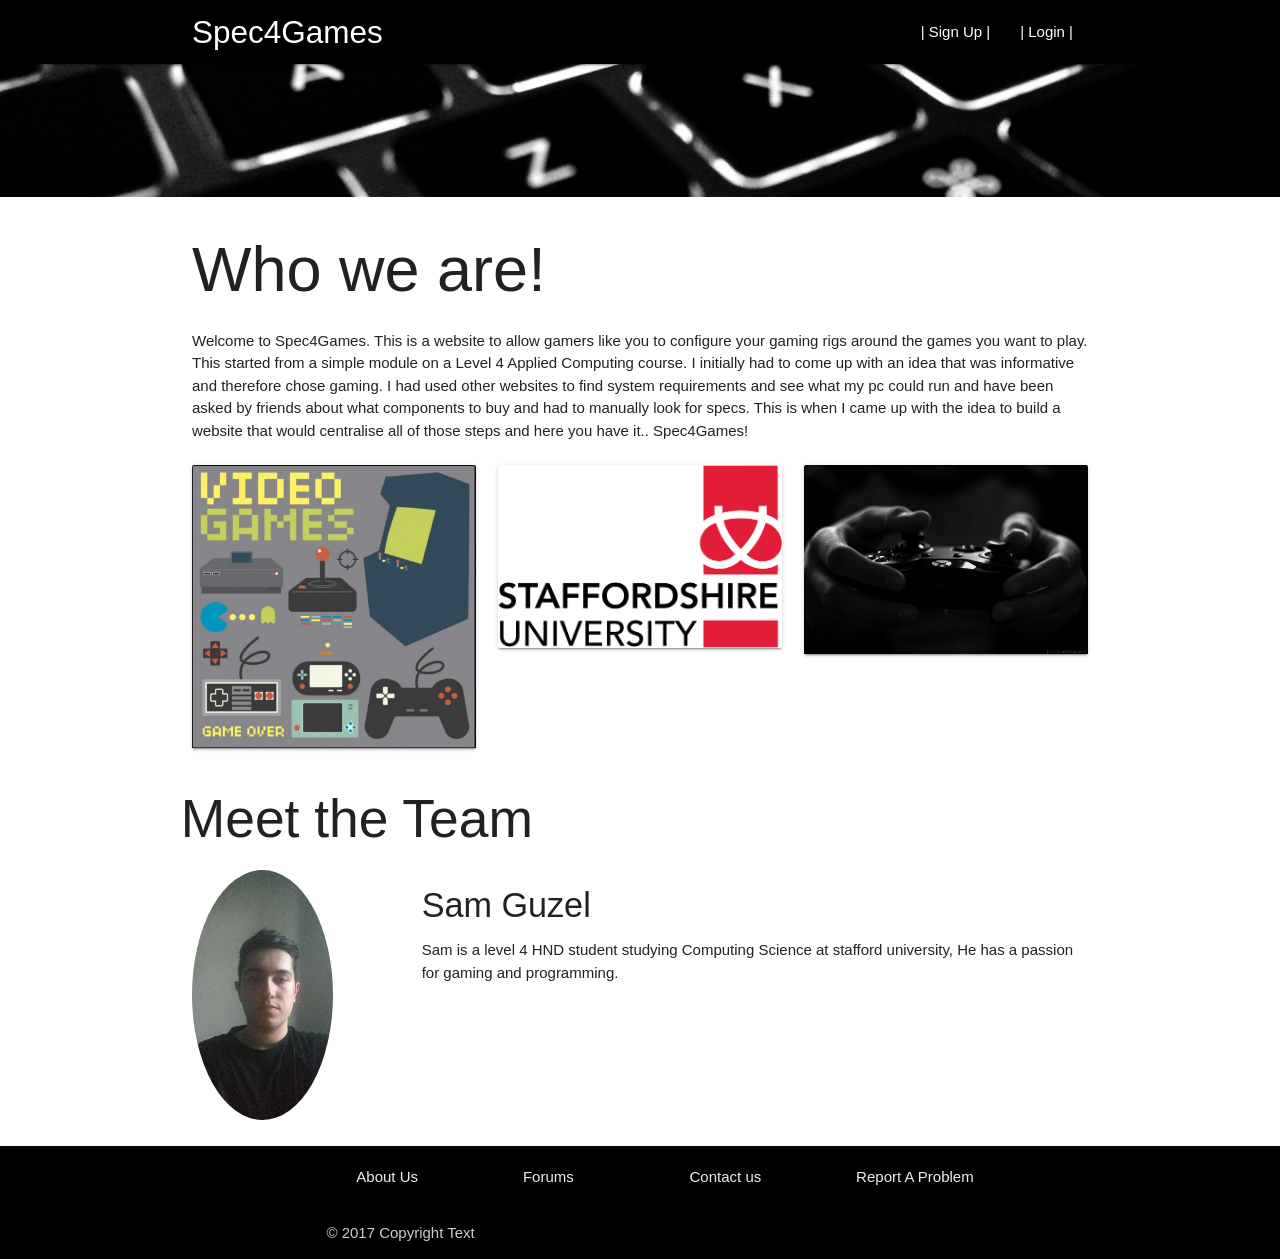
==== AboutUs.html @ 47011825 "Version1.0" ====
<!DOCTYPE html>
<html>

<head>
    <!--Import Google Icon Font-->
    <link href="https://fonts.googleapis.com/icon?family=Material+Icons" rel="stylesheet">
    <!--Import materialize.css-->
    <link type="text/css" rel="stylesheet" href="css/materialize.min.css" media="screen,projection" />
    <!--My StyleSheet-->
    <link href="css/myStyleSheet.css" type="text/css" rel="StyleSheet" />
    <!--Let browser know website is optimized for mobile-->
    <meta name="viewport" content="width=device-width, initial-scale=1.0" /> </head>

<body>
    <!--Import jQuery before materialize.js-->
    <script type="text/javascript" src="https://code.jquery.com/jquery-3.2.1.min.js"></script>
    <script type="text/javascript" src="js/materialize.min.js"></script>
    <script type="text/javascript" src="js/mobilefriendly.js"></script>
    <header>
        <div class="navbar-fixed">
            <nav class="black">
                <div class="container nav-wrapper"> <a href="index.html" class="brand-logo white-text">Spec4Games</a> <a href="#" data-activates="mobile-demo" class="button-collapse "><i class="material-icons">menu</i></a>
                    <ul class="right hide-on-med-and-down black-text white-text">
                        <li><a class="white-text" href="createusr.html">| Sign Up |</a></li>
                        <li><a class="white-text" href="login.html">| Login |</a></li>
                    </ul>
                    <ul class="side-nav" id="mobile-demo">
                        <li><a class="black-text" href="createusr.html">Sign Up</a></li>
                        <li><a class="black-text" href="login.html">Login</a></li>
                    </ul>
                </div>
            </nav>
        </div> <a href="#" data-activates="slide-out" class="button-collapse"><i class="mdi-navigation-menu"></i></a> <img id="headerbanner" class="responsive-img" src="assets/header.jpeg" style="width: 100%; " /> </header>
    <!-- Tap Target Structure -->
    <div class="tap-target" data-activates="menu">
        <div class="tap-target-content">
            <h5>Title</h5>
            <p>A bunch of text</p>
        </div>
    </div>
    <main> 
        
        <div class="container">
            <h1 class="header">Who we are!</h1>
            <p>Welcome to Spec4Games. This is a website to allow gamers like you to configure your gaming rigs around the games you want to play. This started from a simple module on a Level 4 Applied Computing course. I initially had to come up with an idea that was informative and therefore chose gaming. I had used other websites to find system requirements and see what my pc could run and have been asked by friends about what components to buy and had to manually look for specs. This is when I came up with the idea to build a website that would centralise all of those steps and here you have it.. Spec4Games!
            </p>
            <div class="row">
            <div class="col s12 m6 l4">
                <div class="card">
                    <div class="card-image "> <img src="assets/image1.PNG">
                        </div>
                  
                    
                </div>
            </div>
            <div>
                <div class="col s12 m6 l4">
                    <div class="card ">
                        <div class="card-image "> <img src="assets/image2.png">
                            </div>
                        
                        
                    </div>
                </div>
                <div>
                    <div class="col s12 m6 l4">
                        <div class="card ">
                            <div class="card-image "> <img src="assets/image3.jpeg">
                                 </div>
                            
                            
                        </div>
                    </div>
                </div>
            </div>
        </div>
        <div class="row">
            <h2 class="header">Meet the Team</h2>
          <div class="col s12 m3 center-on-small-only">
            <div class="image-container">
              <img class="circle responsive-img" style="height: 250px" src="assets/sam.jpg">
            </div>
          </div>
          <div class="col s12 m9">
            <h4>Sam Guzel</h4>
            <p>Sam is a level 4 HND student studying Computing Science at stafford university, He has a passion for gaming and programming.</p>
          </div>
        </div>
        </div>
    </main>
    <footer class="page-footer black">
        <div class="container">
            <div class="row">
                <div class="col s9 offset-s2">
                    <div class="col s12 m6 l3"><a class="grey-text text-lighten-3" href="AboutUs.html">About Us</a></div>
                    <div class="col s12 m6 l3"><a class="grey-text text-lighten-3 " href="forums.html">Forums</a></div>
                    <div class="col s12 m6 l3"><a class="grey-text text-lighten-3" href="contactme.html">Contact us</a></div>
                    <div class="col s12 m6 l3"><a class="grey-text text-lighten-3" href="ReportIssue.html">Report A Problem</a></div>
                </div>
            </div>
            <div class="footer-copyright black">
                <div class="container black"> © 2017 Copyright Text</div>
            </div>
        </div>
    </footer>
    </body>
</html>
---- css/myStyleSheet.css ----
.headerbanner{
 width: 100%;
    
}
.button1 {
    background-color: #ffffff;
}
.nav-wrapper {
    position: fixed;
}

.navbar-fixed {
    z-index: 9999;
}
.logo {
    display: inline-block;
    vertical-align: top;
    width: 100px;
    height: 60px;
    margin-right: 20px;
}
body {
    display: flex;
    min-height: 100vh;
    flex-direction: column;
}
main {
    flex: 1 0 auto;
}
* { box-sizing: border-box; }
.video-background {
  background: #000;
  position: fixed;
  top: 0; right: 0; bottom: 0; left: 0;
  z-index: -99;
}
.video-foreground,
.video-background iframe {
  position: absolute;
  top: 0;
  left: 0;
  width: 100%;
  height: 100%;
  pointer-events: none;
}
#vidtop-content {
	top: 0;
	color: #fff;
}
.vid-info { position: absolute; top: 0; right: 0; width: 33%; background: rgba(0,0,0,0.3); color: #fff; padding: 1rem; font-family: Avenir, Helvetica, sans-serif; }
.vid-info h1 { font-size: 2rem; font-weight: 700; margin-top: 0; line-height: 1.2; }
.vid-info a { display: block; color: #fff; text-decoration: none; background: rgba(0,0,0,0.5); transition: .6s background; border-bottom: none; margin: 1rem auto; text-align: center; }
@media (min-aspect-ratio: 16/9) {
  .video-foreground { height: 300%; top: -100%; }
}
@media (max-aspect-ratio: 16/9) {
  .video-foreground { width: 300%; left: -100%; }
}
@media all and (max-width: 600px) {
.vid-info { width: 50%; padding: .5rem; }
.vid-info h1 { margin-bottom: .2rem; }
}
@media all and (max-width: 500px) {
.vid-info .acronym { display: none; }
}

.card.small {
   height: 10%;
    padding: 0;
  }

  .gameImages {
    padding-top: 8vh;
  }
  .fill-space {
    height: 40vh;
  }

  .carousel .carousel-item {
    width:500px !important;
    height:500px !important}

.video-foreground {
filter: opacity(50%);
}

 .input-field input:focus + label {
   color: black !important;
 }
 /* label underline focus color */
 .row .input-field input:focus {
   border-bottom: 1px solid black !important;
   box-shadow: 0 1px 0 0 black !important
 }



.tabs .indicator {
    background-color: black;
}
.tabs .tab a {
    color: #000;
}
.tabs .tab a:hover,
.tabs .tab a.active {
    background-color: transparent;
    color: black;
}
.tabs .tab.disabled a,
.tabs .tab.disabled a:hover {
    color: rgba(255, 255, 255, 255.255);
}

.col.s12 > .btn {
   width: 100%;
}


.card .card-content {
    padding: 6px;
    border-radius: 0 0 2px 2px;
    border-top-left-radius: 0px;
    border-top-right-radius: 0px;
    border-bottom-right-radius: 2px;
    border-bottom-left-radius: 2px;
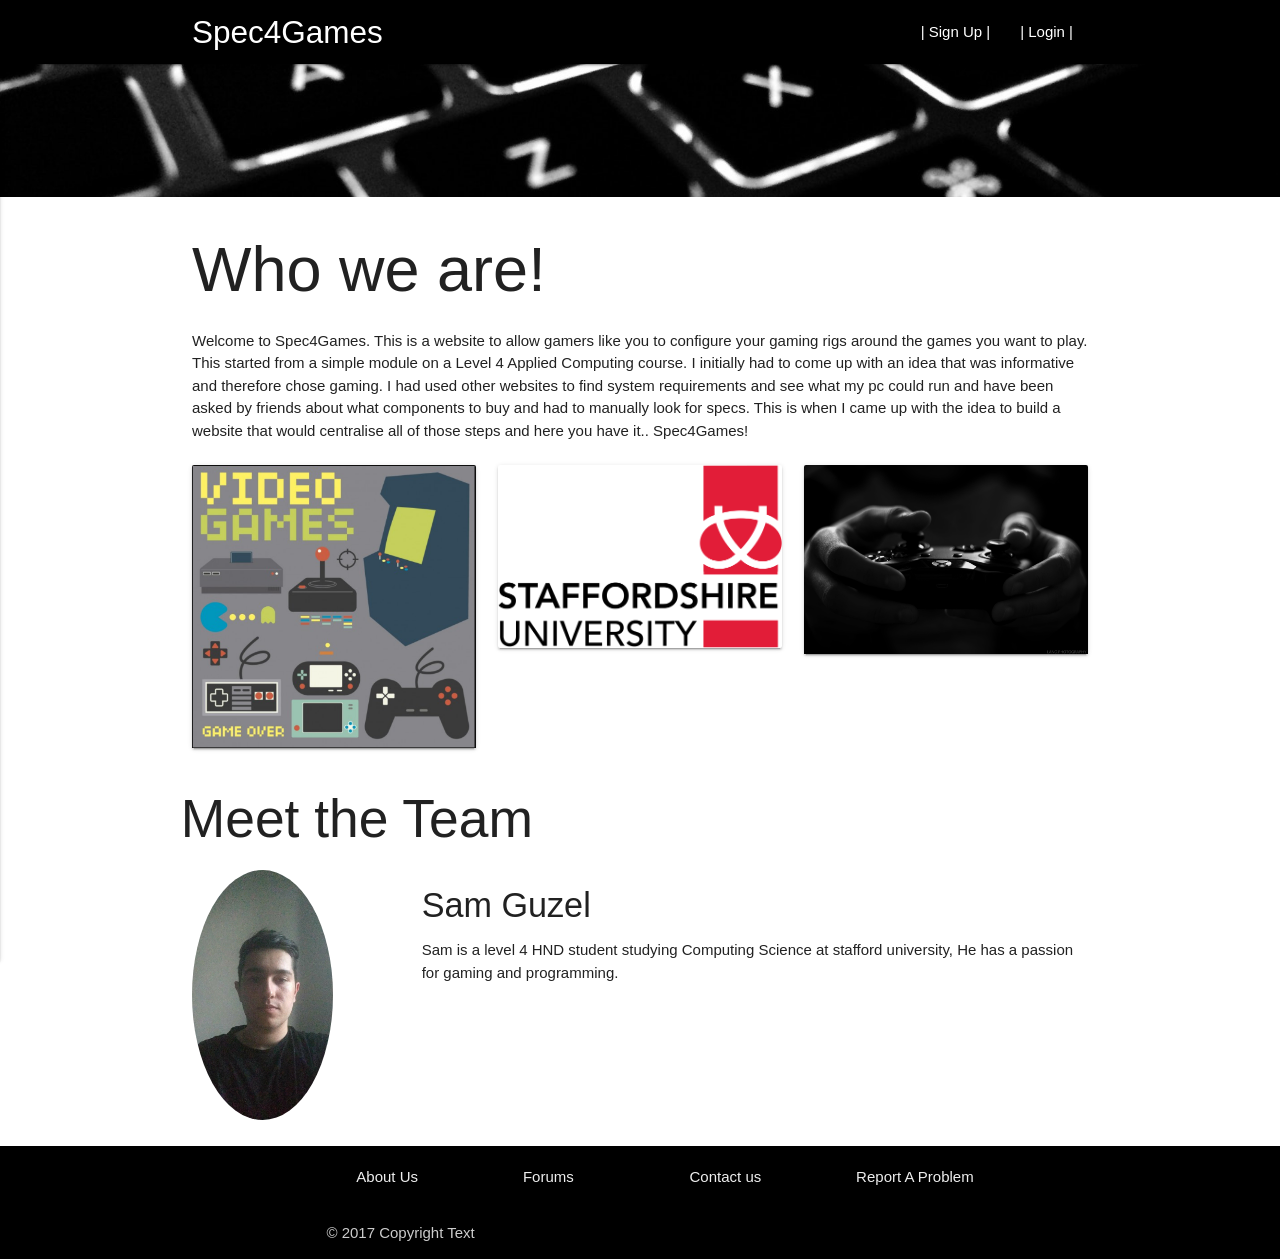
==== commit b975e03e: "Fixed Issues" ====
--- a/AboutUs.html
+++ b/AboutUs.html
@@ -104,4 +104,11 @@
         </div>
     </footer>
     </body>
+    <script>
+            $(document).ready(function () {
+                $('.button-collapse').sideNav({
+                    draggable: true
+                , });
+            });
+        </script>
 </html>
